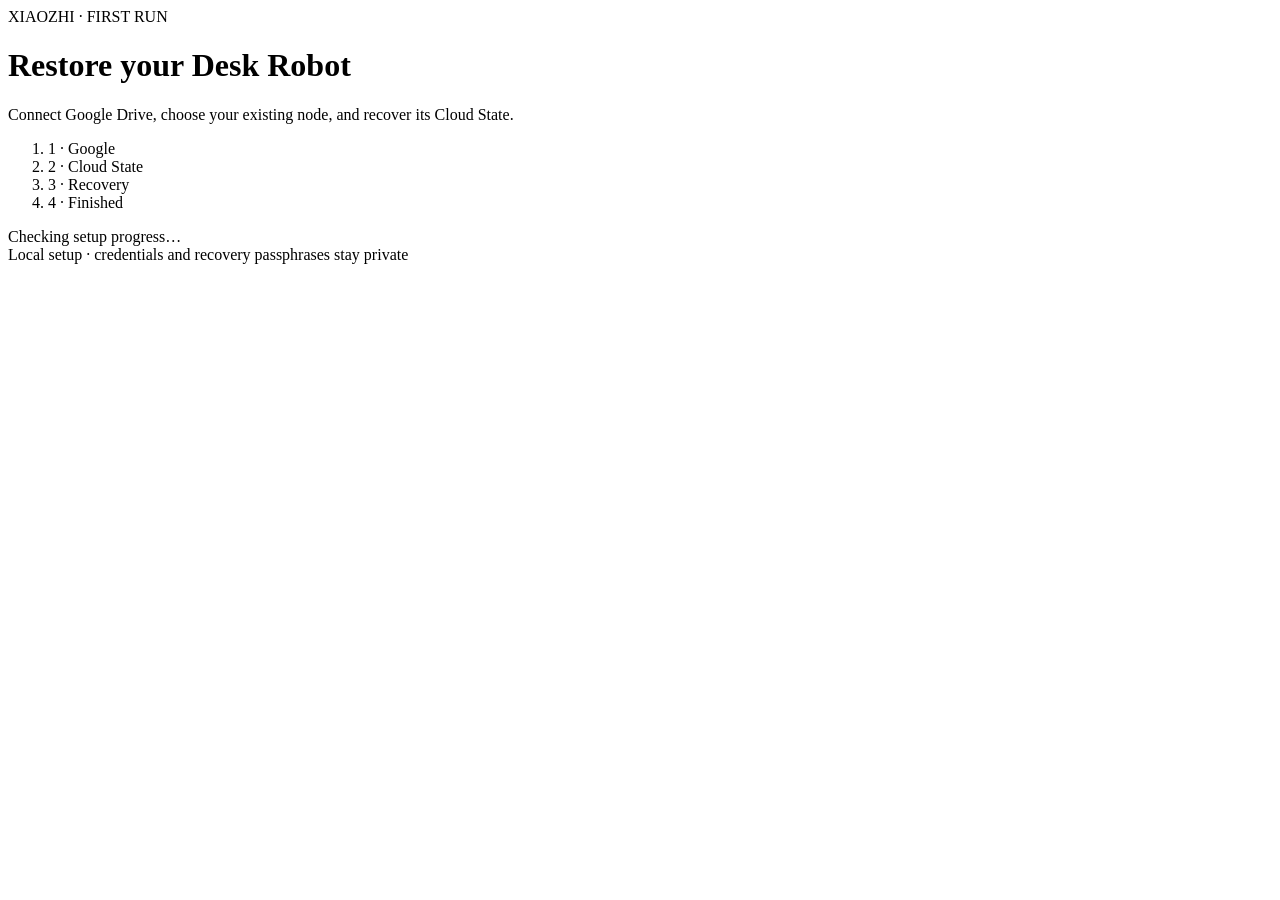
==== main/xiaozhi-server/web/setup/index.html @ f3880d5a "Add first-run Cloud State restore wizard" ====
<!doctype html>
<html lang="en">
<head>
  <meta charset="utf-8">
  <meta name="viewport" content="width=device-width, initial-scale=1">
  <title>Cloud Restore · Xiaozhi</title>
  <link rel="stylesheet" href="/setup/styles.css">
  <script src="/setup/app.js" defer></script>
</head>
<body>
  <main>
    <header><span class="eyebrow">XIAOZHI · FIRST RUN</span><h1>Restore your Desk Robot</h1>
      <p>Connect Google Drive, choose your existing node, and recover its Cloud State.</p></header>
    <ol class="steps" aria-label="Setup progress">
      <li id="step-google">1 · Google</li><li id="step-cloud">2 · Cloud State</li>
      <li id="step-recovery">3 · Recovery</li><li id="step-finished">4 · Finished</li>
    </ol>
    <p id="message" role="status" aria-live="polite"></p>
    <div id="loading" class="loading" role="status" aria-live="polite">
      <span class="spinner" aria-hidden="true"></span><span id="loading-text">Checking setup progress…</span>
    </div>
    <fieldset id="wizard" hidden disabled inert aria-busy="true" aria-label="Cloud restore setup">
    <section id="google-panel">
      <h2>Connect Google Drive</h2>
      <p>Use the Desktop OAuth client that owns your Cloud State. Your client secret stays private on this server.</p>
      <label id="drop-zone" class="drop-zone" for="client-file" tabindex="0">
        <strong>Drop your Google Desktop OAuth JSON here</strong><span>or click to choose a file · up to 32 KB</span>
        <input id="client-file" type="file" accept=".json,application/json">
      </label>
      <p id="client-status" class="hint">No OAuth client installed.</p>
      <details><summary>Where do I get this file?</summary>
        <p>In Google Cloud Console, enable Google Drive API and configure Google Auth Platform. Create a Desktop app client under Clients, then download its JSON. For personal Gmail use External; add yourself as a test user when Testing. Use scope <code>drive.file</code>.</p>
        <p>For an existing Cloud State, reuse its original client. Google login creates user tokens; it does not create an application client.</p>
        <a href="https://console.cloud.google.com/" target="_blank" rel="noopener noreferrer">Open Google Cloud Console ↗</a>
      </details>
      <button id="authorize" type="button" disabled>Authorize Google</button>
      <p class="hint">On SSH, keep the two-port tunnel printed at startup open. Login opens in a new tab.</p>
    </section>
    <section id="cloud-panel" hidden>
      <h2>Choose Cloud State</h2><p>Restore an existing logical node. This wizard does not create a new node.</p>
      <label for="source">Cloud State source</label><select id="source"></select>
      <label for="node">Node</label><select id="node"></select>
      <button id="continue" type="button" disabled>Continue to recovery</button>
    </section>
    <section id="recovery-panel" hidden>
      <h2>Unlock your recovery backup</h2><p id="selection"></p>
      <form id="restore-form">
        <label for="passphrase">Recovery passphrase</label>
        <input id="passphrase" type="password" autocomplete="off" maxlength="4096" required>
        <p class="hint">Used in memory to unlock this node's secrets. It is never saved.</p>
        <div class="actions"><button id="back" type="button" class="secondary">Change selection</button>
          <button id="restore" type="submit">Restore &amp; Activate</button></div>
      </form>
    </section>
    <section id="finished-panel" hidden>
      <span class="success-mark" aria-hidden="true">✓</span><h2>Cloud State restored</h2>
      <ul class="checks"><li>Config ✓</li><li>Soundbank ✓</li><li>Memory ✓</li><li>Secrets ✓</li></ul>
      <p>Provider: Google Drive. Restart to load your normal robot runtime.</p>
      <button id="restart" type="button">Restart server</button>
      <a id="settings-link" href="/settings/" hidden>Open Settings after restart →</a>
    </section>
    </fieldset>
    <footer>Local setup · credentials and recovery passphrases stay private</footer>
  </main>
</body>
</html>
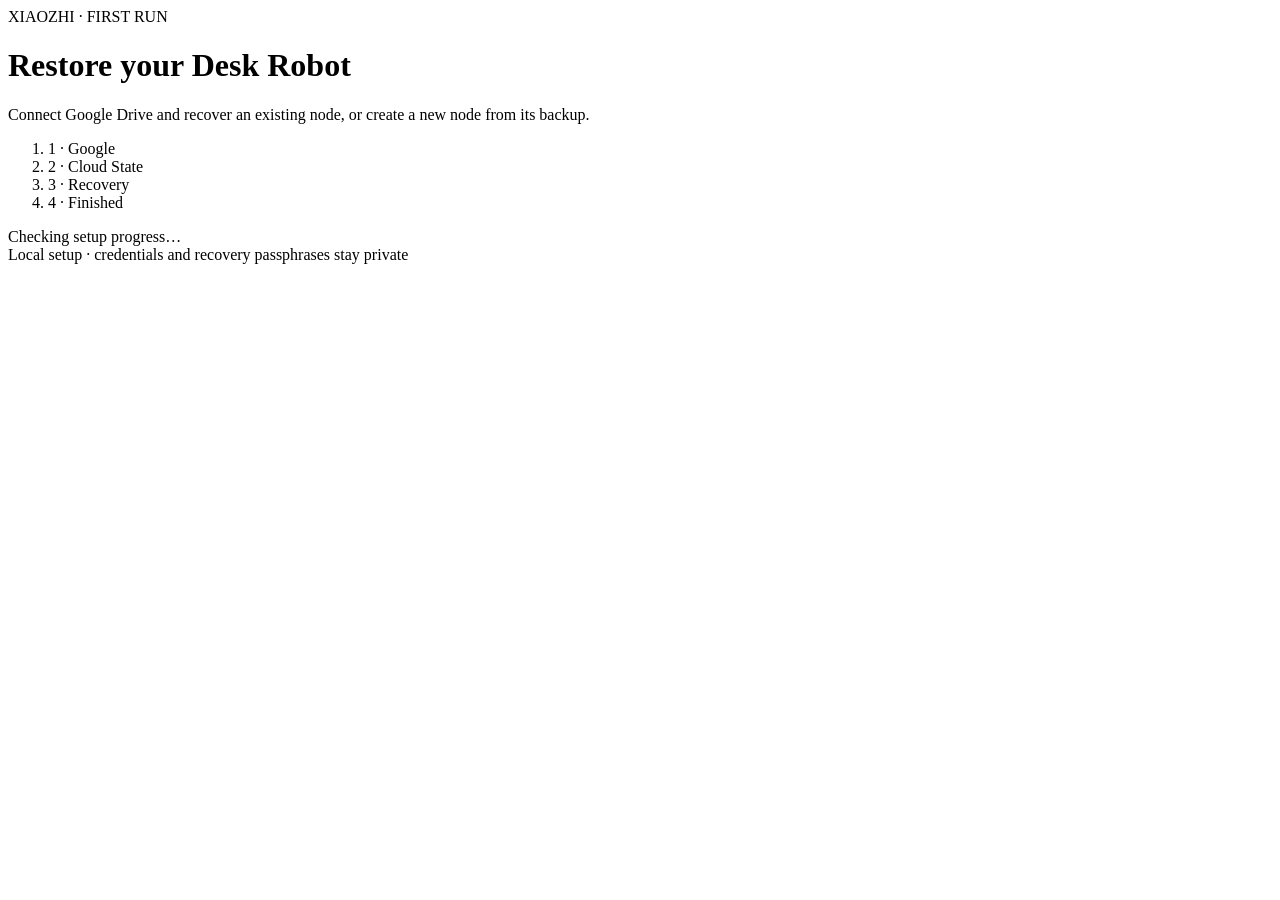
==== commit 7e1f396a: "Add journaled cloning of Cloud State nodes" ====
--- a/main/xiaozhi-server/web/setup/index.html
+++ b/main/xiaozhi-server/web/setup/index.html
@@ -10,7 +10,7 @@
 <body>
   <main>
     <header><span class="eyebrow">XIAOZHI · FIRST RUN</span><h1>Restore your Desk Robot</h1>
-      <p>Connect Google Drive, choose your existing node, and recover its Cloud State.</p></header>
+      <p>Connect Google Drive and recover an existing node, or create a new node from its backup.</p></header>
     <ol class="steps" aria-label="Setup progress">
       <li id="step-google">1 · Google</li><li id="step-cloud">2 · Cloud State</li>
       <li id="step-recovery">3 · Recovery</li><li id="step-finished">4 · Finished</li>
@@ -37,13 +37,24 @@
       <p class="hint">On SSH, keep the two-port tunnel printed at startup open. Login opens in a new tab.</p>
     </section>
     <section id="cloud-panel" hidden>
-      <h2>Choose Cloud State</h2><p>Restore an existing logical node. This wizard does not create a new node.</p>
+      <h2>Choose Cloud State</h2><p>Choose the source and backup node to recover.</p>
       <label for="source">Cloud State source</label><select id="source"></select>
-      <label for="node">Node</label><select id="node"></select>
+      <label for="restore-mode">Recovery mode</label><select id="restore-mode">
+        <option value="restore">Restore existing node</option>
+        <option value="clone">Create a new node from selected backup</option>
+      </select>
+      <label id="node-label" for="node">Node</label><select id="node"></select>
+      <div id="new-node-block" hidden>
+        <label for="new-node-id">New node ID</label>
+        <input id="new-node-id" type="text" maxlength="192" pattern="[A-Za-z0-9][A-Za-z0-9._\-]{0,191}" autocomplete="off" aria-describedby="new-node-hint">
+        <p id="new-node-hint" class="hint"></p>
+        <p class="clone-warning">Cloning intentionally copies the selected node's provider credentials and secrets, environment, role and overrides. The source node stays unchanged. Memory retains its existing writer; this new node does not become its writer.</p>
+      </div>
       <button id="continue" type="button" disabled>Continue to recovery</button>
     </section>
     <section id="recovery-panel" hidden>
       <h2>Unlock your recovery backup</h2><p id="selection"></p>
+      <p id="clone-warning" class="clone-warning" hidden>This creates a new Cloud node and a separately encrypted secret backup. Provider credentials and secrets are copied from the selected backup.</p>
       <form id="restore-form">
         <label for="passphrase">Recovery passphrase</label>
         <input id="passphrase" type="password" autocomplete="off" maxlength="4096" required>
@@ -53,7 +64,7 @@
       </form>
     </section>
     <section id="finished-panel" hidden>
-      <span class="success-mark" aria-hidden="true">✓</span><h2>Cloud State restored</h2>
+      <span class="success-mark" aria-hidden="true">✓</span><h2 id="finished-title">Cloud State restored</h2>
       <ul class="checks"><li>Config ✓</li><li>Soundbank ✓</li><li>Memory ✓</li><li>Secrets ✓</li></ul>
       <p>Provider: Google Drive. Restart to load your normal robot runtime.</p>
       <button id="restart" type="button">Restart server</button>
